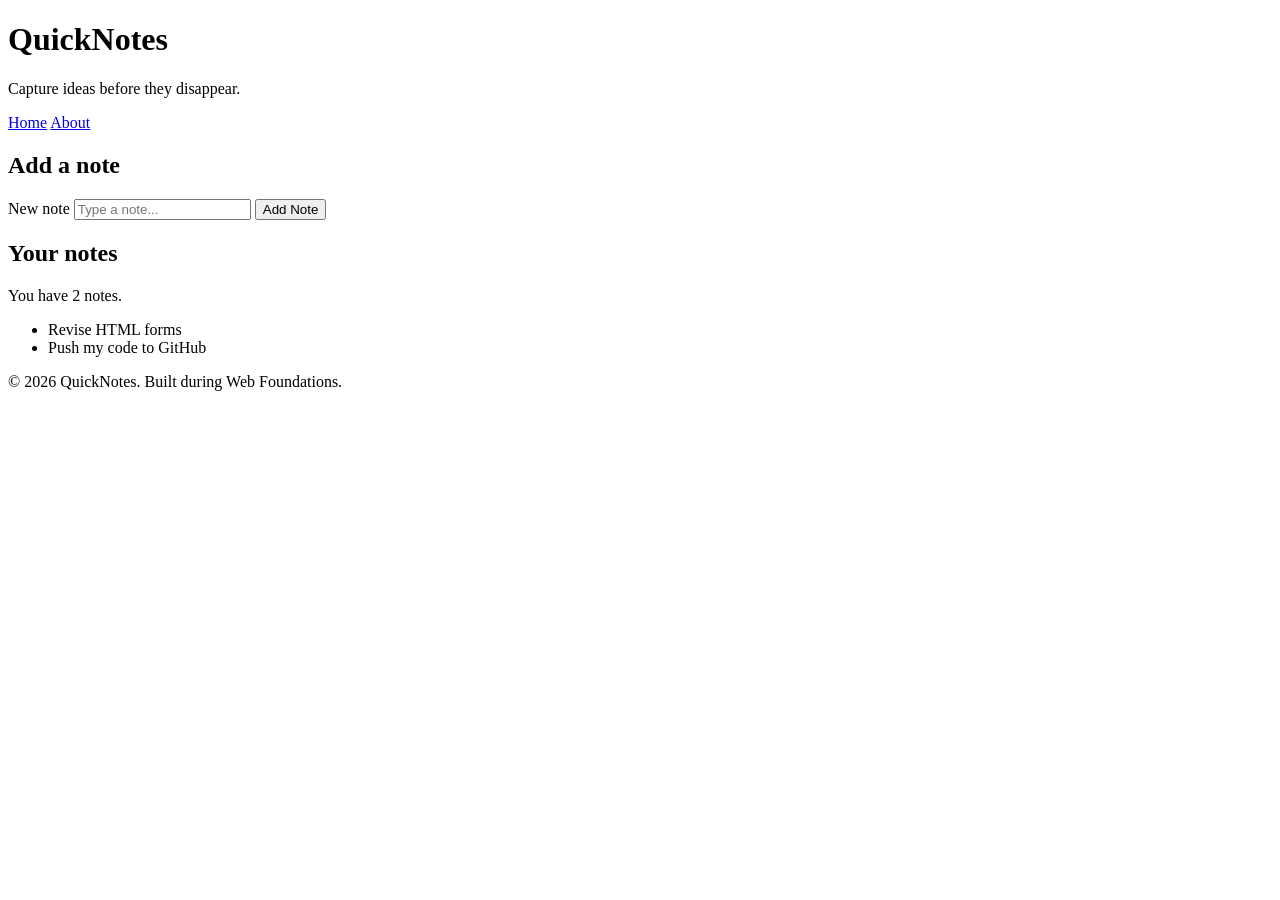
==== day1/index.html @ 233826fb "Add initial HTML structure for About and Home pages" ====
<!DOCTYPE html>
<html lang="en">
	<head>
		<meta charset="UTF-8" />
		<meta name="viewport" content="width=device-width, initial-scale=1.0" />
		<title>QuickNotes</title>
	</head>
	<body>
		<header>
			<h1>QuickNotes</h1>
			<p>Capture ideas before they disappear.</p>
			<nav aria-label="Main navigation">
				<a href="index.html">Home</a>
				<a href="about.html">About</a>
			</nav>
		</header>

		<main>
			<section>
				<h2>Add a note</h2>
				<form id="note-form">
					<label for="note-input">New note</label>
					<input type="text" id="note-input" placeholder="Type a note..." />
					<button type="submit">Add Note</button>
				</form>
			</section>

			<section>
				<h2>Your notes</h2>
				<p id="note-count">You have 2 notes.</p>
				<ul id="notes-list">
					<li>Revise HTML forms</li>
					<li>Push my code to GitHub</li>
				</ul>
			</section>
		</main>

		<footer>
			<p>&copy; 2026 QuickNotes. Built during Web Foundations.</p>
		</footer>
	</body>
</html>
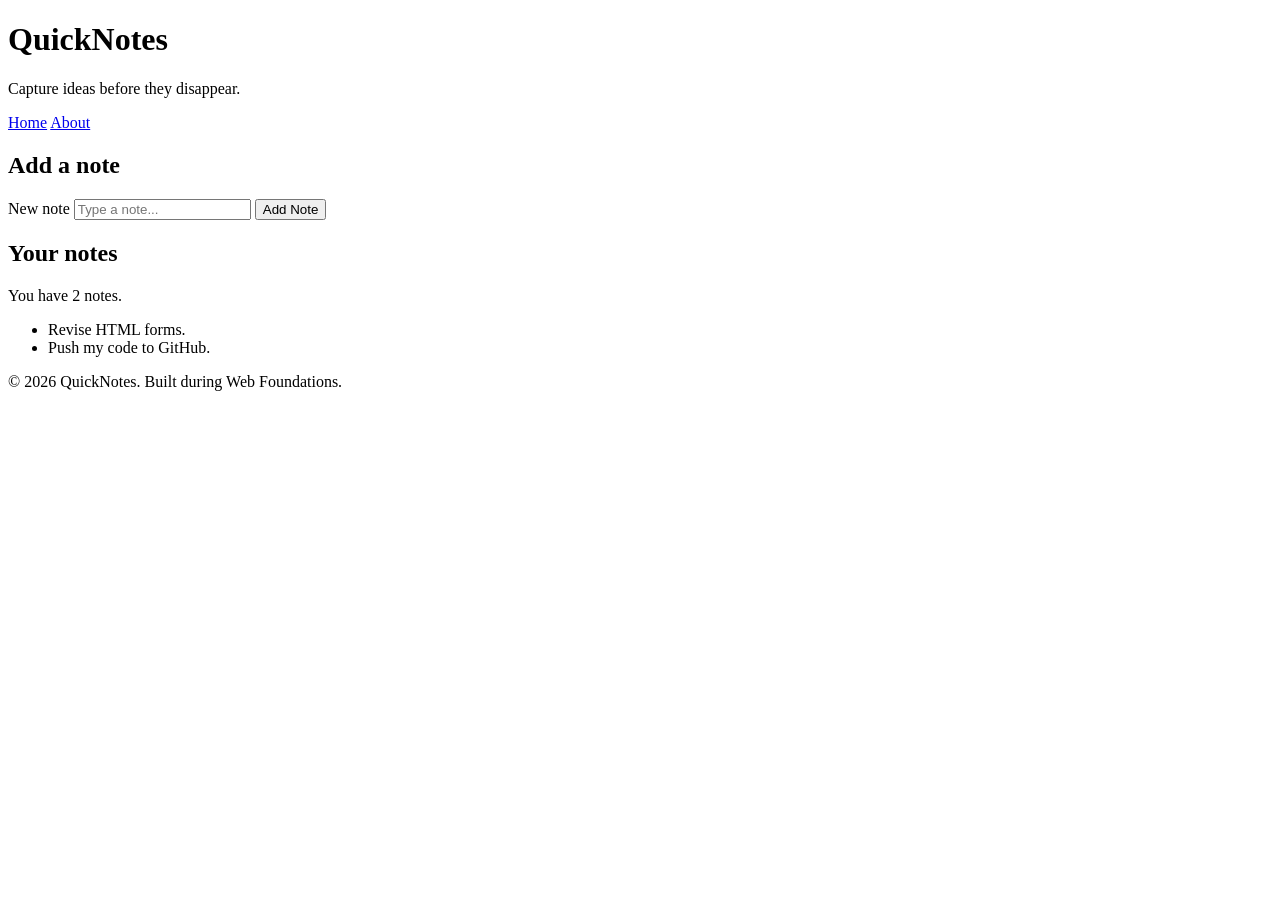
==== commit 0e4b0ef1: "day 1 assignment" ====
--- a/day1/index.html
+++ b/day1/index.html
@@ -29,8 +29,8 @@
 				<h2>Your notes</h2>
 				<p id="note-count">You have 2 notes.</p>
 				<ul id="notes-list">
-					<li>Revise HTML forms</li>
-					<li>Push my code to GitHub</li>
+					<li>Revise HTML forms.</li>
+					<li>Push my code to GitHub.</li>
 				</ul>
 			</section>
 		</main>
@@ -40,3 +40,4 @@
 		</footer>
 	</body>
 </html>
+ 
